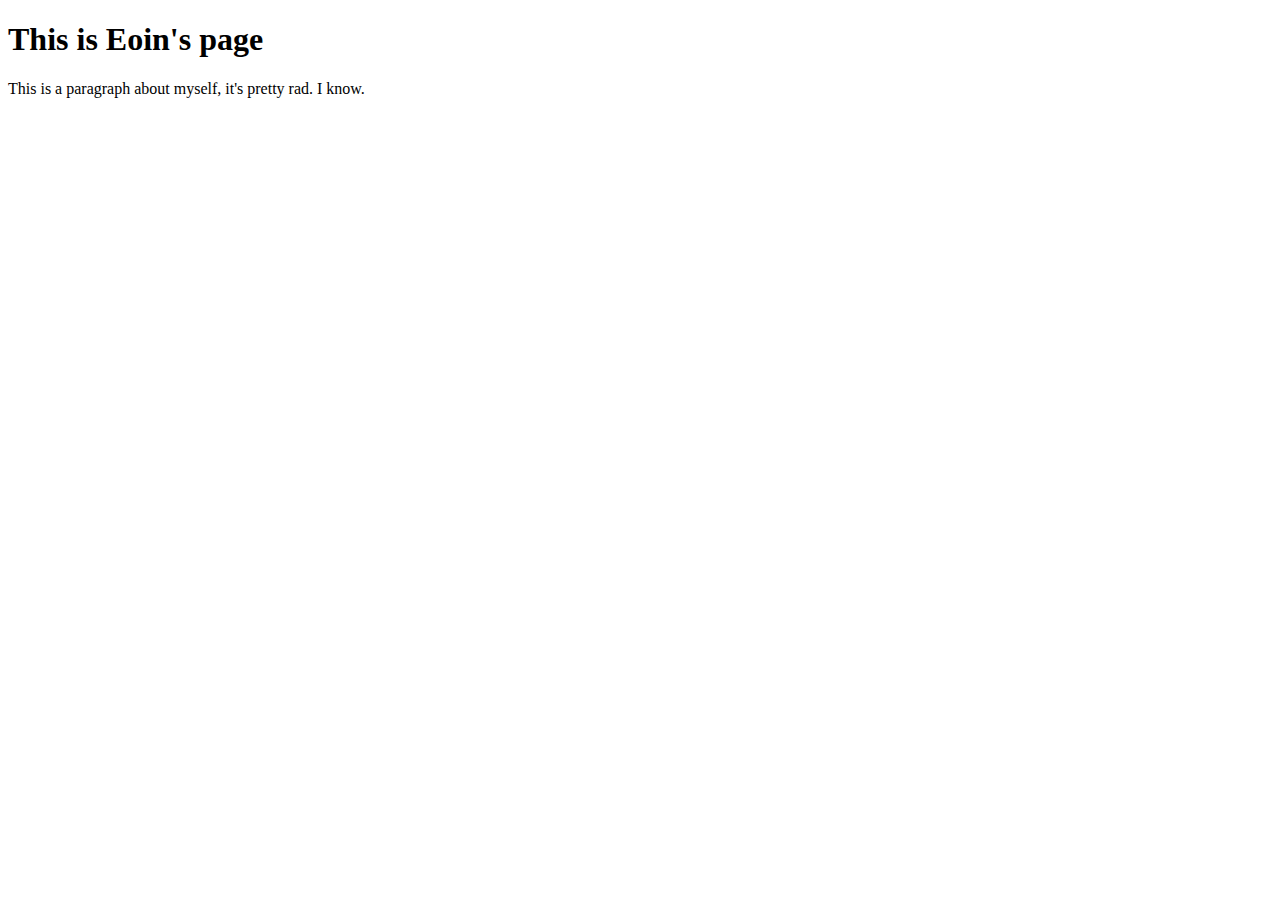
==== index.html @ 02bd0746 "Update index.html" ====
<!DOCTYPE html>
<html lang="en">
  
  <head>
    <meta charset="utf-8" />
    <title>Eoin's Page</title>
    <link href="style.css" rel="stylesheet" media="all" />
      <!-- Optional Site Styles -->
        <script src="site.js"></script> 
      <!-- Optional Site Javascript -->
  </head>
  
    <body>
      <h1>This is Eoin's page</h1>
      <p>This is a paragraph about myself, it's pretty rad. I know.</p>
    </body>

</html>
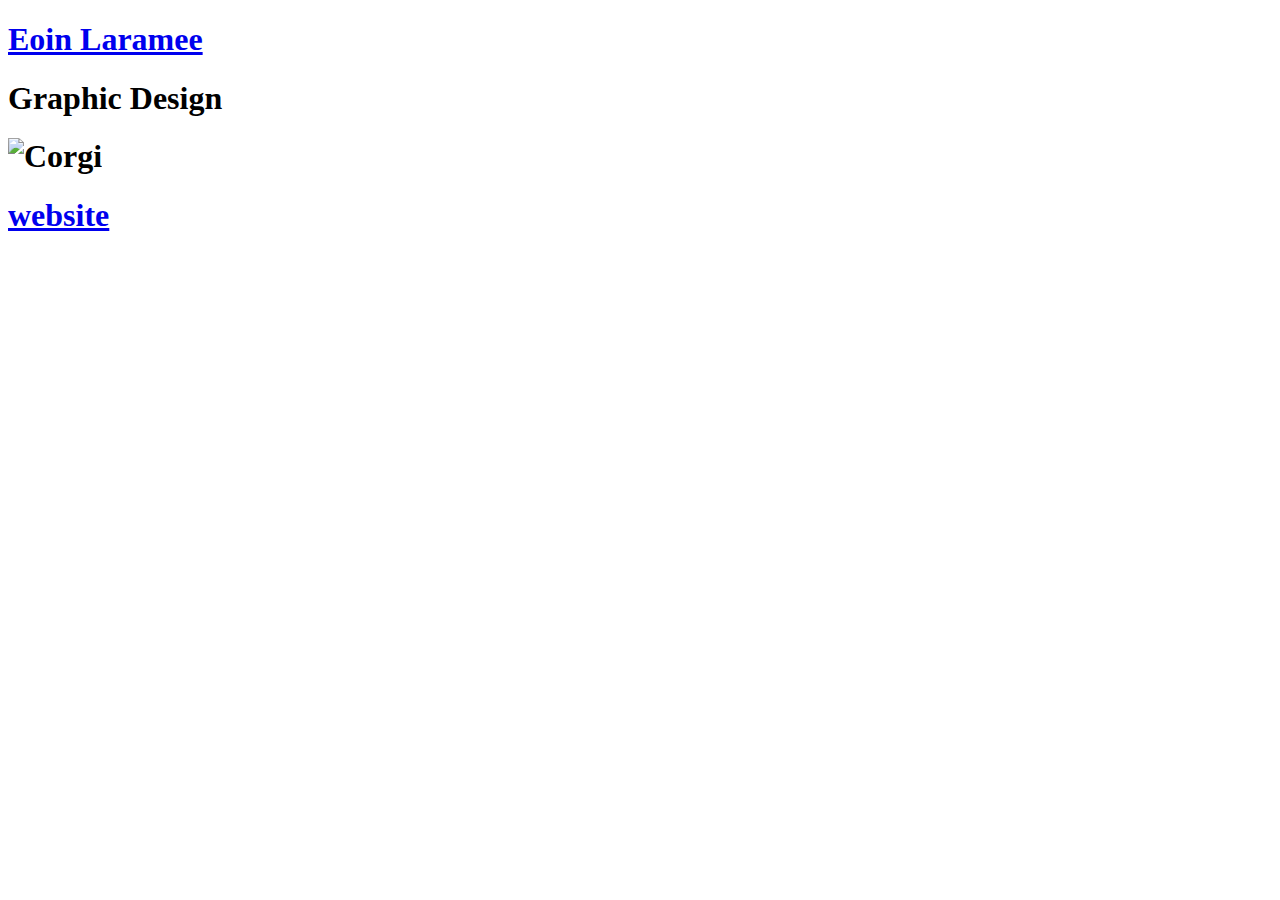
==== commit d4e8d5dc: "Update index.html" ====
--- a/index.html
+++ b/index.html
@@ -11,9 +11,34 @@
   </head>
   
     <body>
-      <h1>This is Eoin's page</h1>
-      <p>This is a paragraph about myself, it's pretty rad. I know.</p>
+
+        <div class="colorblocks">
+
+ 	  <div class='block1'>
+	  <h1>
+	  <a href="http://laramee321.github.io/final/me">Eoin Laramee</a>
+	  </h1>
+  	  </div>
+  	  
+  	  <div class='block2'>
+  	  <h1>
+	      Graphic Design
+	    </h1>
+  	  </div>
+  	
+  	  <div class='block3'>
+  	   <h1>
+	   <img src="http://i.ytimg.com/vi/qqiE9CFJ4GI/maxresdefault.jpg" alt="Corgi">
+	     </h1>
+  	  </div>
+  	  
+  	  <div class='block4'>
+  	   <h1>
+	  <a href="http://eoinlaramee.com">web&shy;site</a>
+	   </h1>
+  	  </div>
+ 
+  </div>
     </body>
 
 </html>
- 
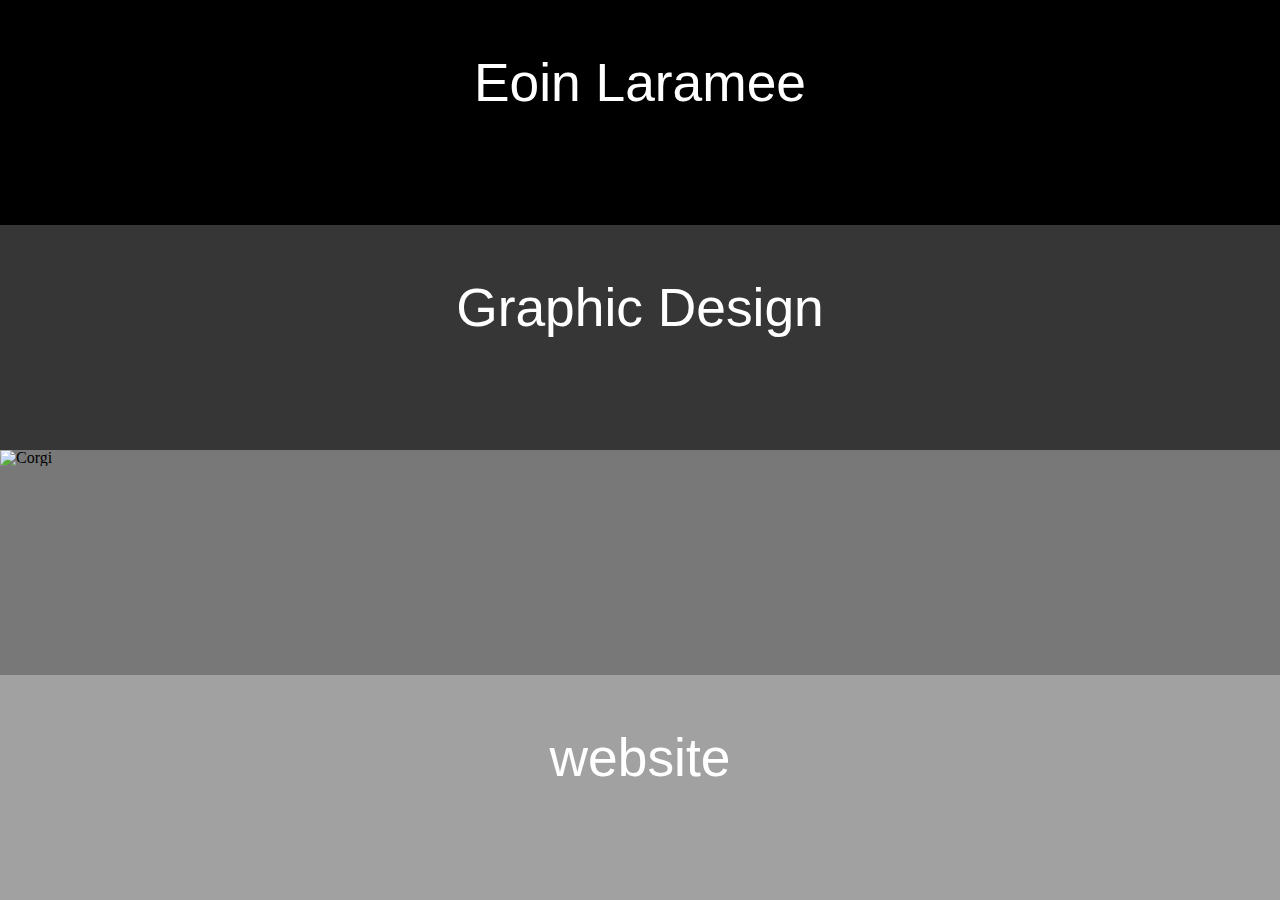
==== commit 3311f790: "Update index.html" ====
--- a/index.html
+++ b/index.html
@@ -27,9 +27,7 @@
   	  </div>
   	
   	  <div class='block3'>
-  	   <h1>
 	   <img src="http://i.ytimg.com/vi/qqiE9CFJ4GI/maxresdefault.jpg" alt="Corgi">
-	     </h1>
   	  </div>
   	  
   	  <div class='block4'>
--- a/style.css
+++ b/style.css
@@ -0,0 +1,151 @@
+/* http://meyerweb.com/eric/tools/css/reset/ 
+   v2.0 | 20110126
+   License: none (public domain)
+*/
+
+html, body, div, span, applet, object, iframe,
+h1, h2, h3, h4, h5, h6, p, blockquote, pre,
+a, abbr, acronym, address, big, cite, code,
+del, dfn, em, img, ins, kbd, q, s, samp,
+small, strike, strong, sub, sup, tt, var,
+b, u, i, center,
+dl, dt, dd, ol, ul, li,
+fieldset, form, label, legend,
+table, caption, tbody, tfoot, thead, tr, th, td,
+article, aside, canvas, details, embed, 
+figure, figcaption, footer, header, hgroup, 
+menu, nav, output, ruby, section, summary,
+time, mark, audio, video {
+	margin: 0;
+	padding: 0;
+	border: 0;
+	font-size: 100%;
+	font: inherit;
+	vertical-align: baseline;
+}
+/* HTML5 display-role reset for older browsers */
+article, aside, details, figcaption, figure, 
+footer, header, hgroup, menu, nav, section {
+	display: block;
+}
+body {
+	line-height: 1;
+}
+ol, ul {
+	list-style: none;
+}
+blockquote, q {
+	quotes: none;
+}
+blockquote:before, blockquote:after,
+q:before, q:after {
+	content: '';
+	content: none;
+}
+table {
+	border-collapse: collapse;
+	border-spacing: 0;
+}
+
+/* Add Styles Here */
+
+p{
+font-family:helvetica;
+}
+
+
+body {
+	padding:0px;
+	margin:0px;
+}
+
+.colorblocks>div>h1>img {
+  	position:relative;
+	margin:0px;
+	padding: 0px;
+	float:top;
+	width:100%;
+	height: auto;
+	display:block;
+	min-height:0%;
+  }
+
+.block1 {
+
+  	position:relative;
+	background-color: #000000;
+	margin:0px;
+	padding: 0px;
+	float:top;
+	width:100%;
+	height: 25vh;
+	display:block;
+	min-height:0%;
+  }
+  
+
+
+
+  .block2 {
+
+  	  position:relative;
+	background-color:#363636;  	
+	margin:0px;
+	padding: 0px;
+	float:top;
+	width:100%;
+	height: 25vh;
+	display:block;
+	min-height:0%;
+  }
+
+		
+
+
+
+  .block3 {
+  	  position:relative;
+	background-color:#787878;
+	transition-duration: 1s;
+	margin:0px;
+	padding: 0px;
+	float:top;
+	width:100%;
+	height: 25vh;
+	display:block;
+	min-height:0%;
+  }
+  
+
+
+  .block4 {
+
+  	position:relative;
+	background-color:#A1A1A1;
+	transition-duration: 1s;
+	margin:0px;
+	padding: 0px;
+	float:top;
+	width:100%;
+	height: 25vh;
+	display:block;
+	min-height:0%;
+  }
+
+
+.colorblocks>div>h1{
+	font-size: 40pt;
+	font-family: helvetica, arial, sans-serif;
+	color: white;
+  	width: 100%;
+  	height: 50%;
+  	text-align: center;
+	margin: auto;
+	 position: absolute;
+	 padding: 0;
+	 top: 0; left: 0; bottom: 0; right: 0;
+}
+a:link {text-decoration:none;
+color:white;}
+a:visited {text-decoration:none;
+color:white;}
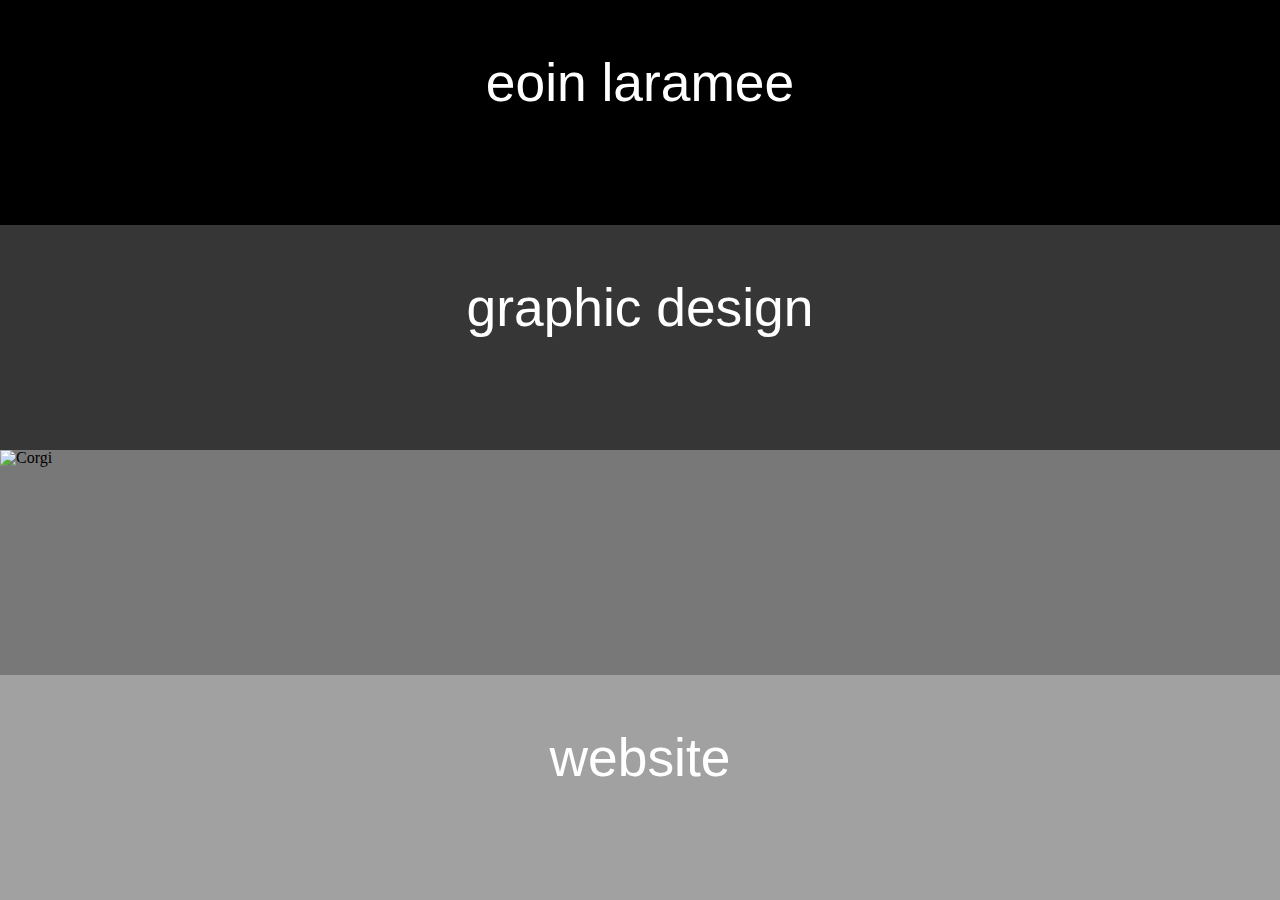
==== commit 1e62c290: "Update index.html" ====
--- a/index.html
+++ b/index.html
@@ -16,13 +16,13 @@
 
  	  <div class='block1'>
 	  <h1>
-	  <a href="http://laramee321.github.io/final/me">Eoin Laramee</a>
+	  <a href="http://laramee321.github.io/final/me">eoin laramee</a>
 	  </h1>
   	  </div>
   	  
   	  <div class='block2'>
   	  <h1>
-	      Graphic Design
+	      graphic design
 	    </h1>
   	  </div>
   	
--- a/style.css
+++ b/style.css
@@ -59,13 +59,13 @@
 	margin:0px;
 }
 
-.colorblocks>div>h1>img {
+.colorblocks>div>img {
   	position:relative;
 	margin:0px;
 	padding: 0px;
 	float:top;
 	width:100%;
-	height: auto;
+	height: 25vh;
 	display:block;
 	min-height:0%;
   }
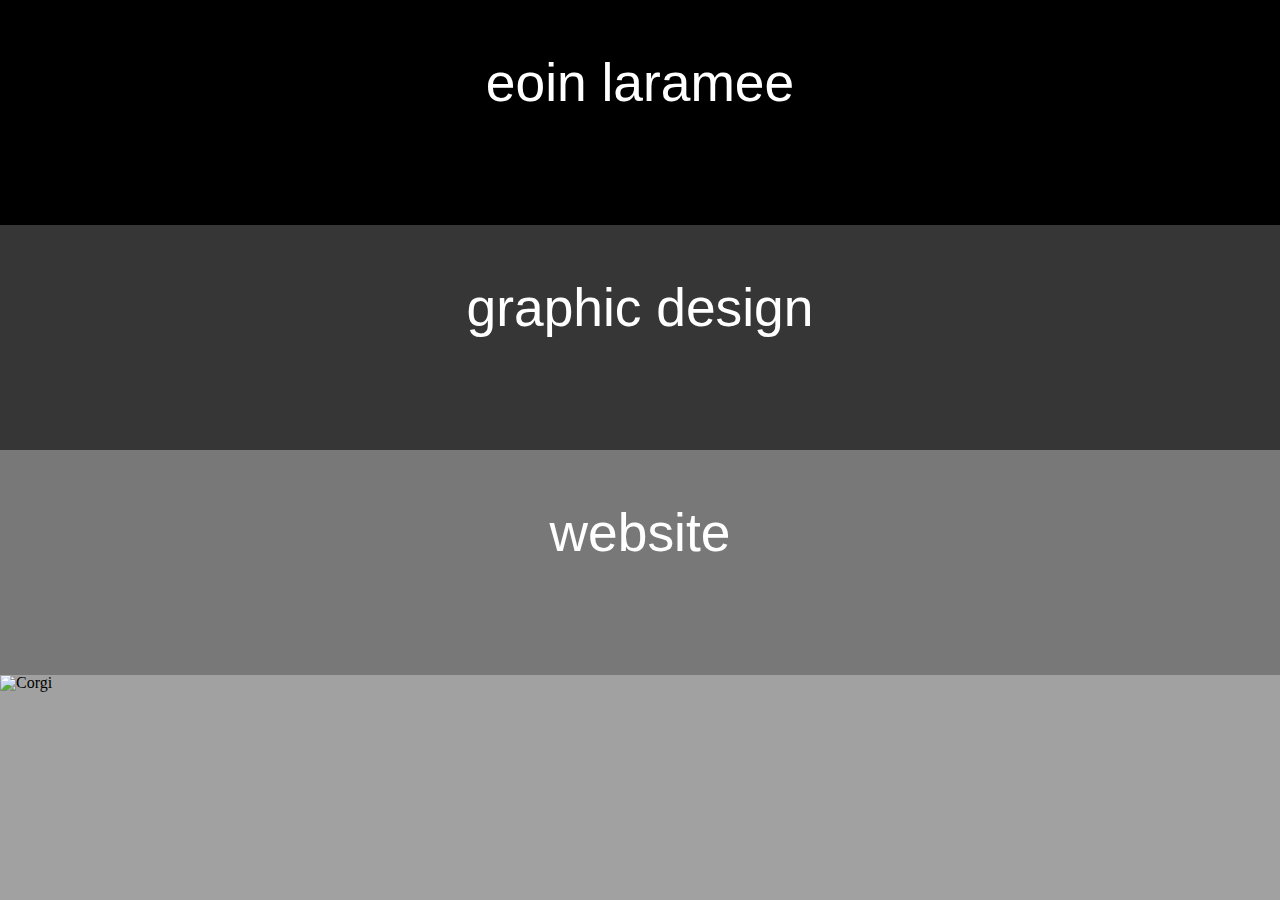
==== commit 696bfdcd: "Update index.html" ====
--- a/index.html
+++ b/index.html
@@ -15,25 +15,22 @@
         <div class="colorblocks">
 
  	  <div class='block1'>
-	  <h1>
-	  <a href="http://laramee321.github.io/final/me">eoin laramee</a>
-	  </h1>
+	  <h1>eoin laramee</h1>
   	  </div>
   	  
   	  <div class='block2'>
-  	  <h1>
-	      graphic design
-	    </h1>
+  	  <h1>graphic design</h1>
   	  </div>
   	
+  	  
   	  <div class='block3'>
-	   <img src="http://i.ytimg.com/vi/qqiE9CFJ4GI/maxresdefault.jpg" alt="Corgi">
+  	   <h1>
+	  <a href="http://eoinlaramee.com">web&shy;site</a>
+	   </h1>
   	  </div>
   	  
   	  <div class='block4'>
-  	   <h1>
-	  <a href="http://eoinlaramee.com">web&shy;site</a>
-	   </h1>
+	   <img src="http://i.ytimg.com/vi/qqiE9CFJ4GI/maxresdefault.jpg" alt="Corgi">
   	  </div>
  
   </div>
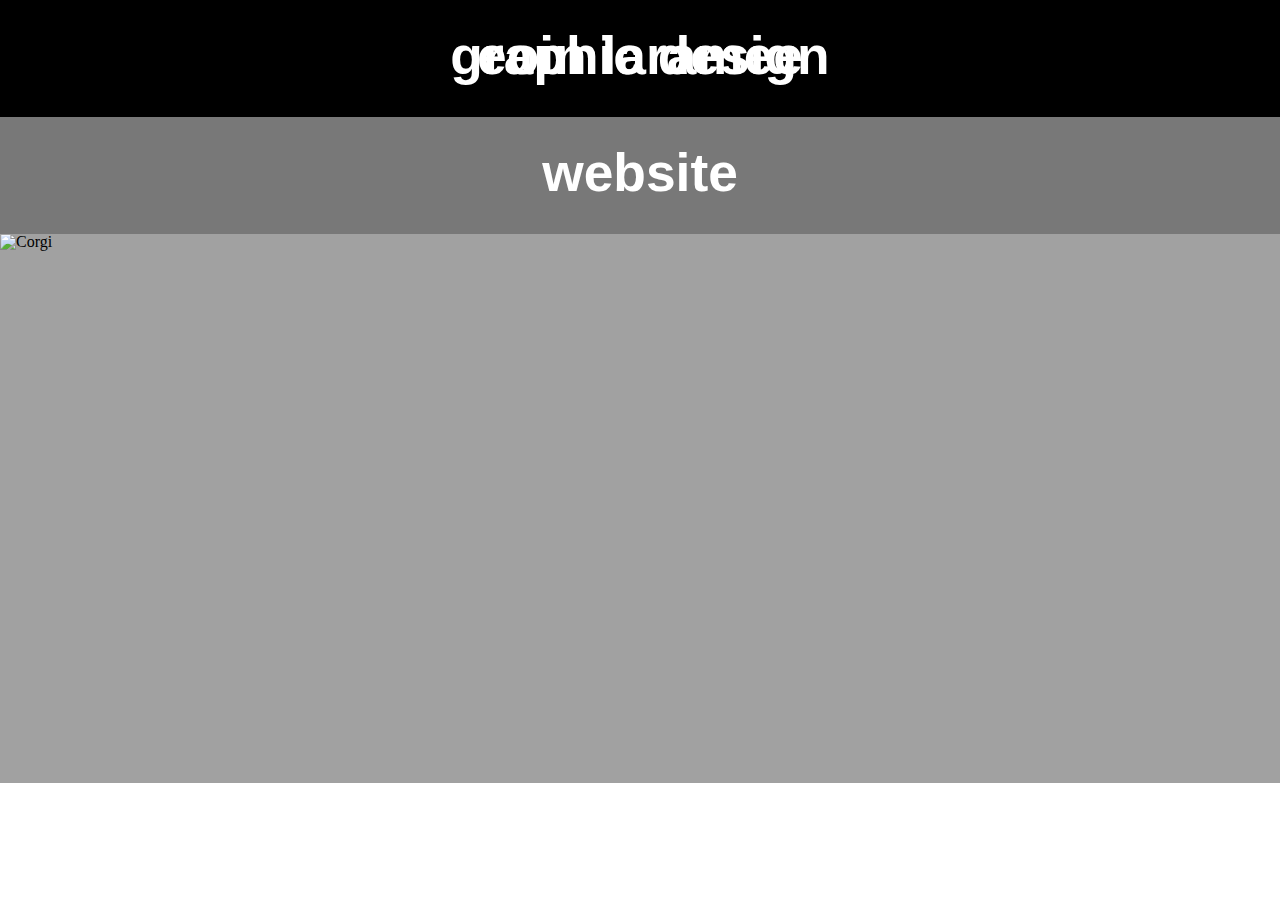
==== commit cd262cc9: "Update index.html" ====
--- a/index.html
+++ b/index.html
@@ -16,17 +16,12 @@
 
  	  <div class='block1'>
 	  <h1>eoin laramee</h1>
+  	 
+  	  <h1>graphic design</h1>
   	  </div>
   	  
-  	  <div class='block2'>
-  	  <h1>graphic design</h1>
-  	  </div>
-  	
-  	  
   	  <div class='block3'>
-  	   <h1>
-	  <a href="http://eoinlaramee.com">web&shy;site</a>
-	   </h1>
+  	  	<h1> <a href="http://eoinlaramee.com">web&shy;site</a> </h1>
   	  </div>
   	  
   	  <div class='block4'>
--- a/style.css
+++ b/style.css
@@ -65,20 +65,20 @@
 	padding: 0px;
 	float:top;
 	width:100%;
-	height: 25vh;
+	height: 61vh;
 	display:block;
 	min-height:0%;
   }
 
 .block1 {
-
+transition-duration: 0s;
   	position:relative;
 	background-color: #000000;
 	margin:0px;
 	padding: 0px;
 	float:top;
 	width:100%;
-	height: 25vh;
+	height: 13vh;
 	display:block;
 	min-height:0%;
   }
@@ -87,14 +87,14 @@
 
 
   .block2 {
-
+transition-duration: 0s;
   	  position:relative;
 	background-color:#363636;  	
 	margin:0px;
 	padding: 0px;
 	float:top;
 	width:100%;
-	height: 25vh;
+	height: 13vh;
 	display:block;
 	min-height:0%;
   }
@@ -106,12 +106,12 @@
   .block3 {
   	  position:relative;
 	background-color:#787878;
-	transition-duration: 1s;
+transition-duration: 0s;
 	margin:0px;
 	padding: 0px;
 	float:top;
 	width:100%;
-	height: 25vh;
+	height: 13vh;
 	display:block;
 	min-height:0%;
   }
@@ -122,12 +122,12 @@
 
   	position:relative;
 	background-color:#A1A1A1;
-	transition-duration: 1s;
+transition-duration: 0s;
 	margin:0px;
 	padding: 0px;
 	float:top;
 	width:100%;
-	height: 25vh;
+	height: 61vh;
 	display:block;
 	min-height:0%;
   }
@@ -136,6 +136,7 @@
 .colorblocks>div>h1{
 	font-size: 40pt;
 	font-family: helvetica, arial, sans-serif;
+	font-weight: bold;
 	color: white;
   	width: 100%;
   	height: 50%;
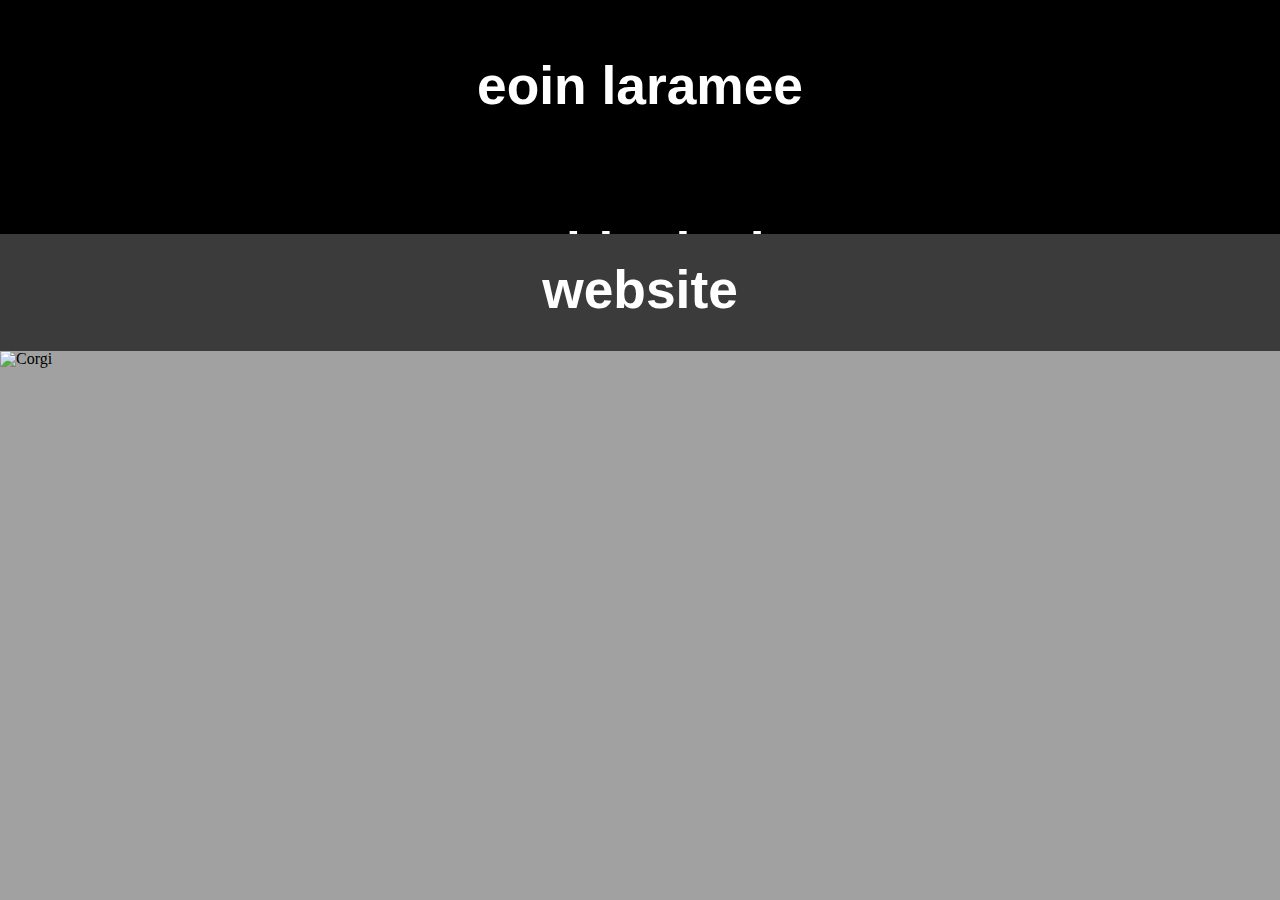
==== commit 2d83e223: "Update index.html" ====
--- a/index.html
+++ b/index.html
@@ -16,7 +16,9 @@
 
  	  <div class='block1'>
 	  <h1>eoin laramee</h1>
+	  </div>
   	 
+  	  <div class='block2'>
   	  <h1>graphic design</h1>
   	  </div>
   	  
--- a/style.css
+++ b/style.css
@@ -78,34 +78,16 @@
 	padding: 0px;
 	float:top;
 	width:100%;
-	height: 13vh;
+	height: 26vh;
 	display:block;
 	min-height:0%;
   }
-  
-
-
-
-  .block2 {
-transition-duration: 0s;
-  	  position:relative;
-	background-color:#363636;  	
-	margin:0px;
-	padding: 0px;
-	float:top;
-	width:100%;
-	height: 13vh;
-	display:block;
-	min-height:0%;
-  }
-
-		
 
 
 
   .block3 {
   	  position:relative;
-	background-color:#787878;
+	background-color:#3b3b3b;
 transition-duration: 0s;
 	margin:0px;
 	padding: 0px;
